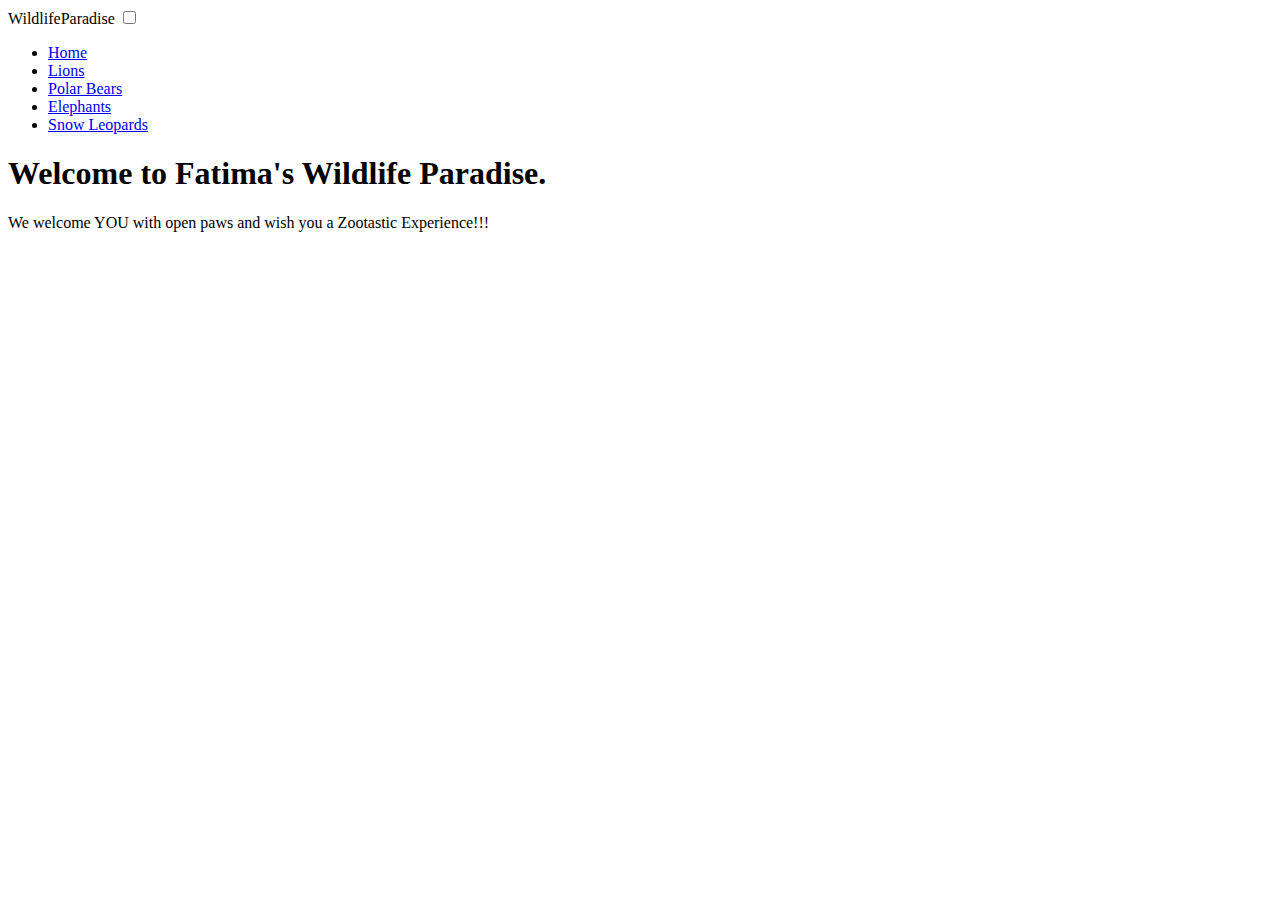
==== index.html @ b79a0b26 "Merge pull request #5 from Fatimajavid/snowleopard-page" ====
<!DOCTYPE html>
<html lang="en" dir="ltr">
  <head>
    <meta charset="utf-8">
    <title>Wildlife Paradise</title>
    <meta name="viewport" content="width=device-width, initial-scale=1.0">
    <link rel="stylesheet" href="css/style.css">
    <link rel="stylesheet" href="css/section.css">
    <link rel="preconnect" href="https://fonts.googleapis.com">
    <link rel="preconnect" href="https://fonts.gstatic.com" crossorigin>
    <link href="https://fonts.googleapis.com/css2?family=Blaka+Ink&display=swap" rel="stylesheet">
    <link rel="preconnect" href="https://fonts.googleapis.com">
<link rel="preconnect" href="https://fonts.gstatic.com" crossorigin>
<link href="https://fonts.googleapis.com/css2?family=Arimo:wght@500&display=swap" rel="stylesheet">

  </head>
  <body>
    <header>
      <label class= "logo" > WildlifeParadise </label>
      <input id="toggler" class="toggler" type="checkbox">
      <label for="toggler" class="burger">
        <span><i class="fas fa-bars"></i></span>
      </label>
      <nav>
        <ul>
          <li><a href="/index.html">Home</a></li>
          <li><a href="/lion.html">Lions</a></li>
          <li><a href="/polarbear.html">Polar Bears</a></li>
          <li><a href="/elephant.html">Elephants</a></li>
          <li><a href="/snowleopard.html">Snow Leopards</a></li>
        </ul>
      </nav>
    </header>
    <section>
    <div class="background"></div>
    
    <h1>Welcome to Fatima's Wildlife Paradise.</h1>
    <p>We welcome YOU with open paws and wish you a Zootastic Experience!!!</p>
      
    </section>
  </body>
</html>
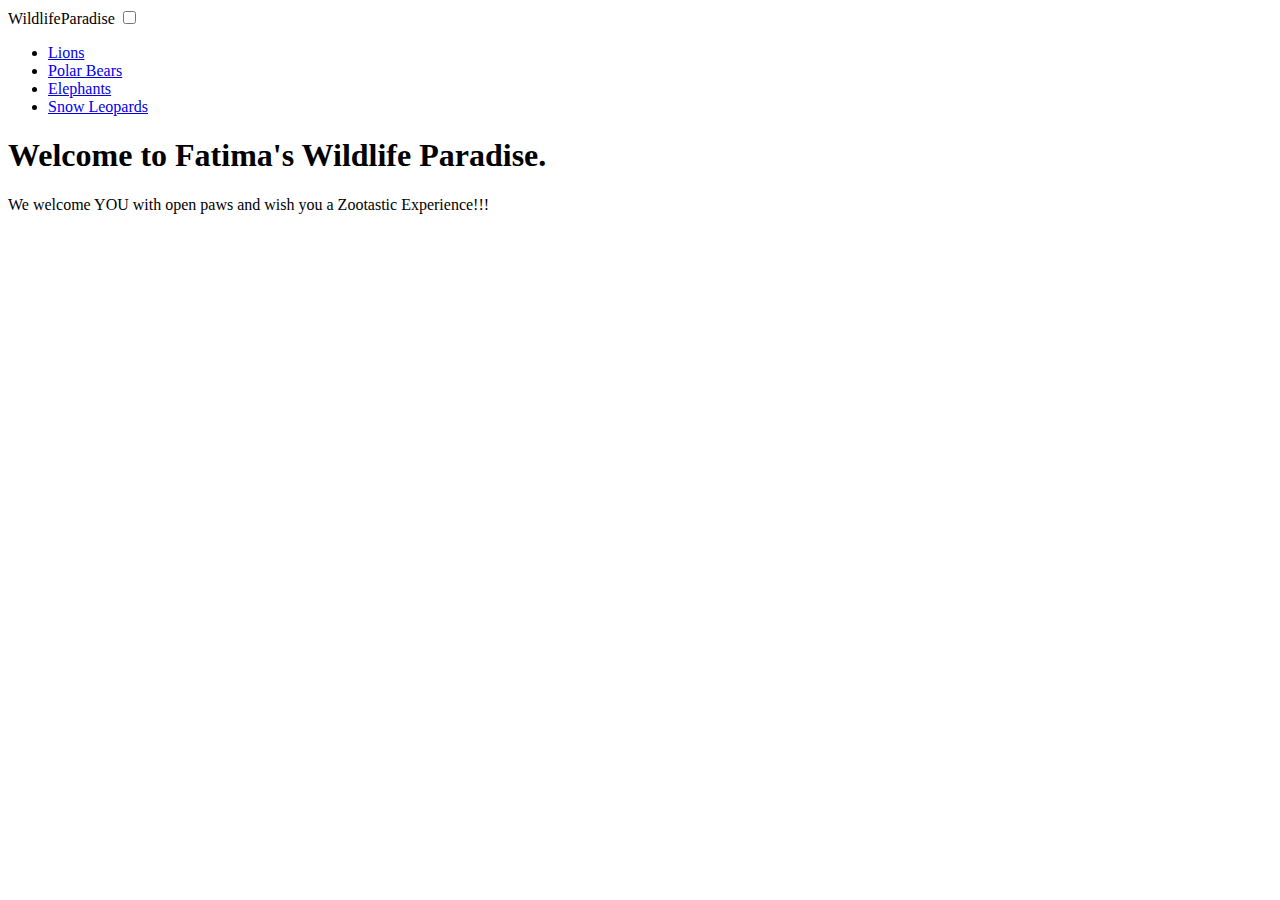
==== commit b39b000b: "Update index.html" ====
--- a/index.html
+++ b/index.html
@@ -23,11 +23,11 @@
       </label>
       <nav>
         <ul>
-          <li><a href="/index.html">Home</a></li>
-          <li><a href="/lion.html">Lions</a></li>
-          <li><a href="/polarbear.html">Polar Bears</a></li>
-          <li><a href="/elephant.html">Elephants</a></li>
-          <li><a href="/snowleopard.html">Snow Leopards</a></li>
+          <li><a href="index.html></a>Home</a></li>
+          <li><a href="./lion.html">Lions</a></li>
+          <li><a href="polarbear.html">Polar Bears</a></li>
+          <li><a href="elephant.html">Elephants</a></li>
+          <li><a href="snowleopard.html">Snow Leopards</a></li>
         </ul>
       </nav>
     </header>
@@ -39,4 +39,4 @@
       
     </section>
   </body>
-</html>+</html>
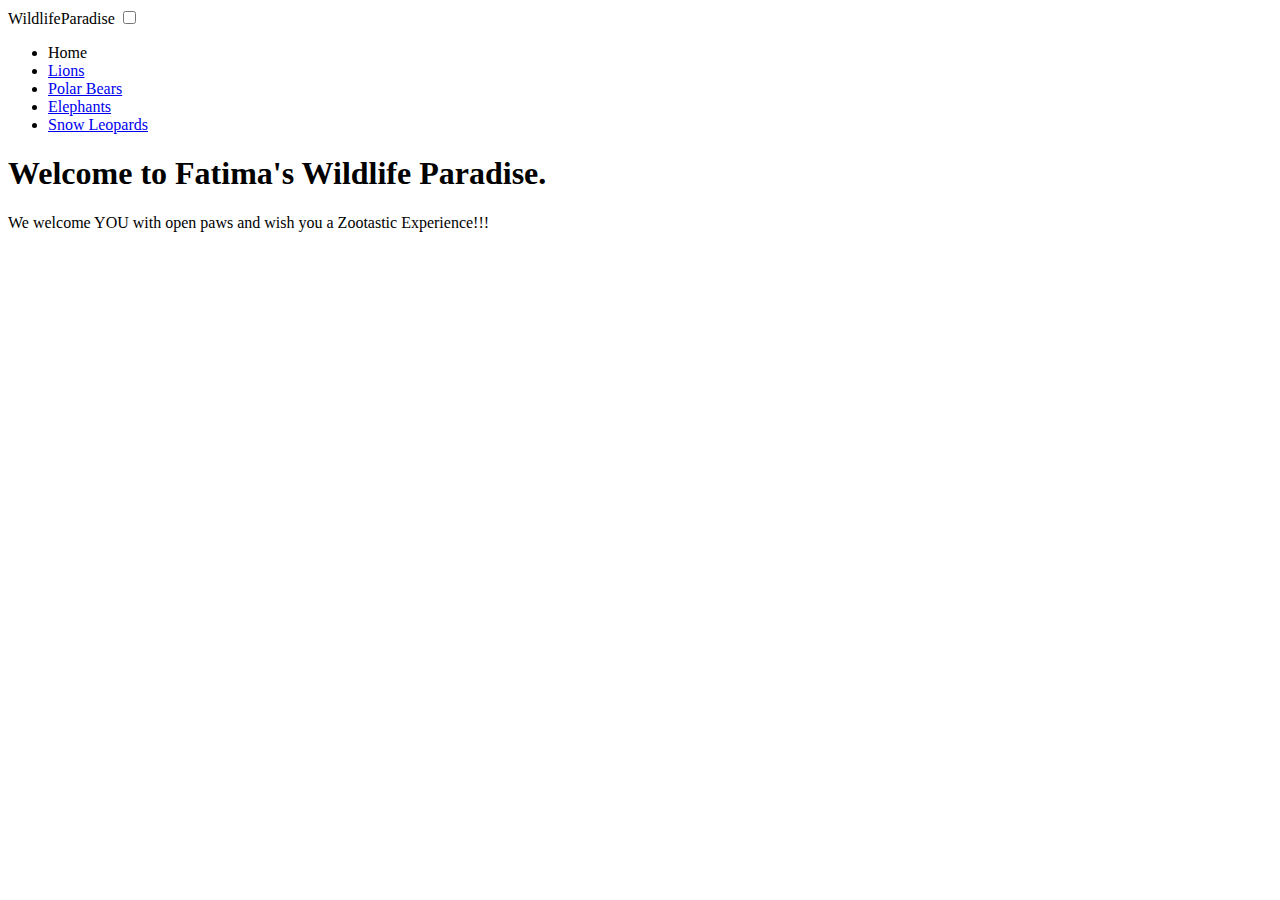
==== commit 966cf400: "Update index.html" ====
--- a/index.html
+++ b/index.html
@@ -23,7 +23,7 @@
       </label>
       <nav>
         <ul>
-          <li><a href="index.html></a>Home</a></li>
+          <li><a href="index.html"></a>Home</a></li>
           <li><a href="./lion.html">Lions</a></li>
           <li><a href="polarbear.html">Polar Bears</a></li>
           <li><a href="elephant.html">Elephants</a></li>
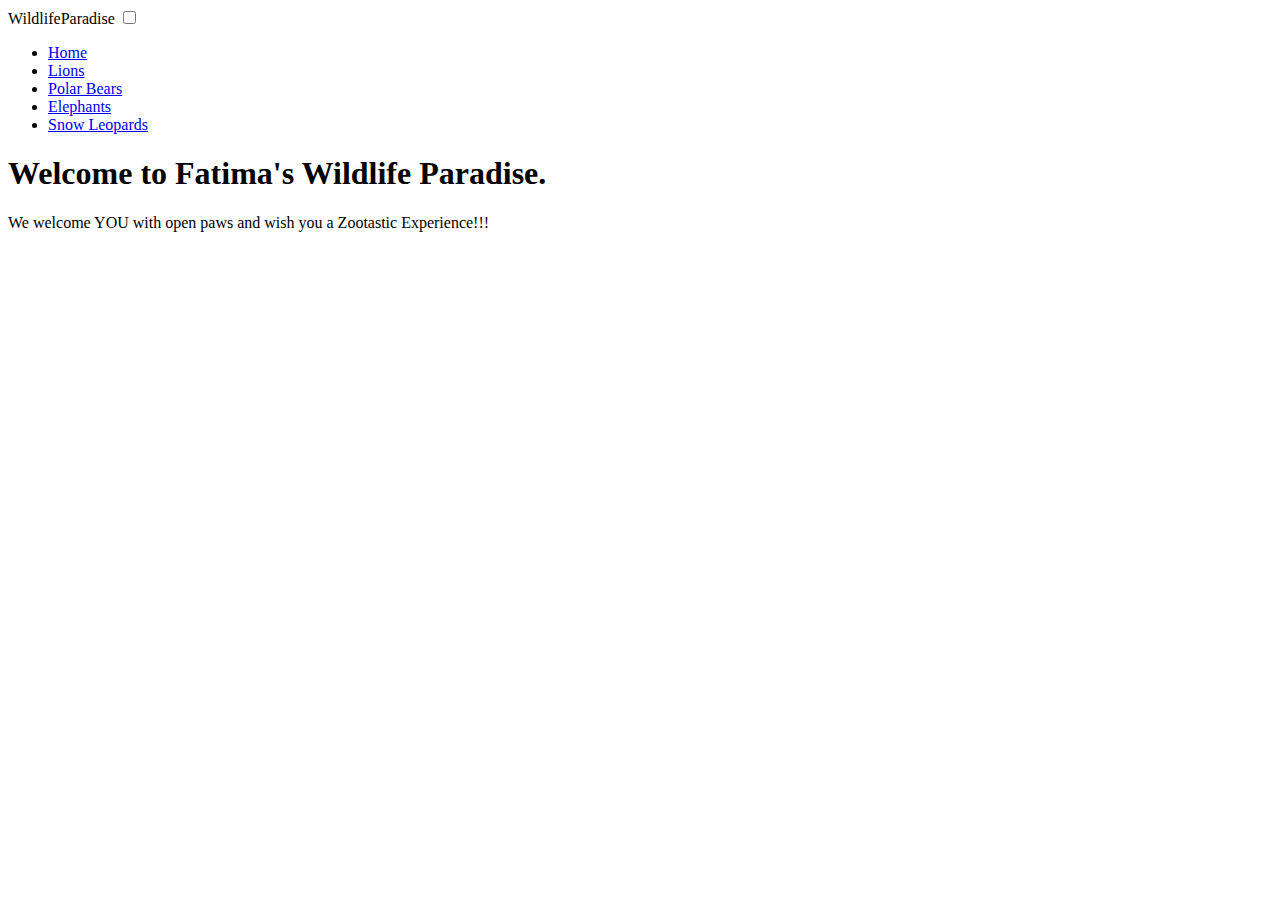
==== commit be3b471f: "Update index.html" ====
--- a/index.html
+++ b/index.html
@@ -23,7 +23,7 @@
       </label>
       <nav>
         <ul>
-          <li><a href="index.html"></a>Home</a></li>
+          <li><a href="index.html">Home</a></li>
           <li><a href="./lion.html">Lions</a></li>
           <li><a href="polarbear.html">Polar Bears</a></li>
           <li><a href="elephant.html">Elephants</a></li>
